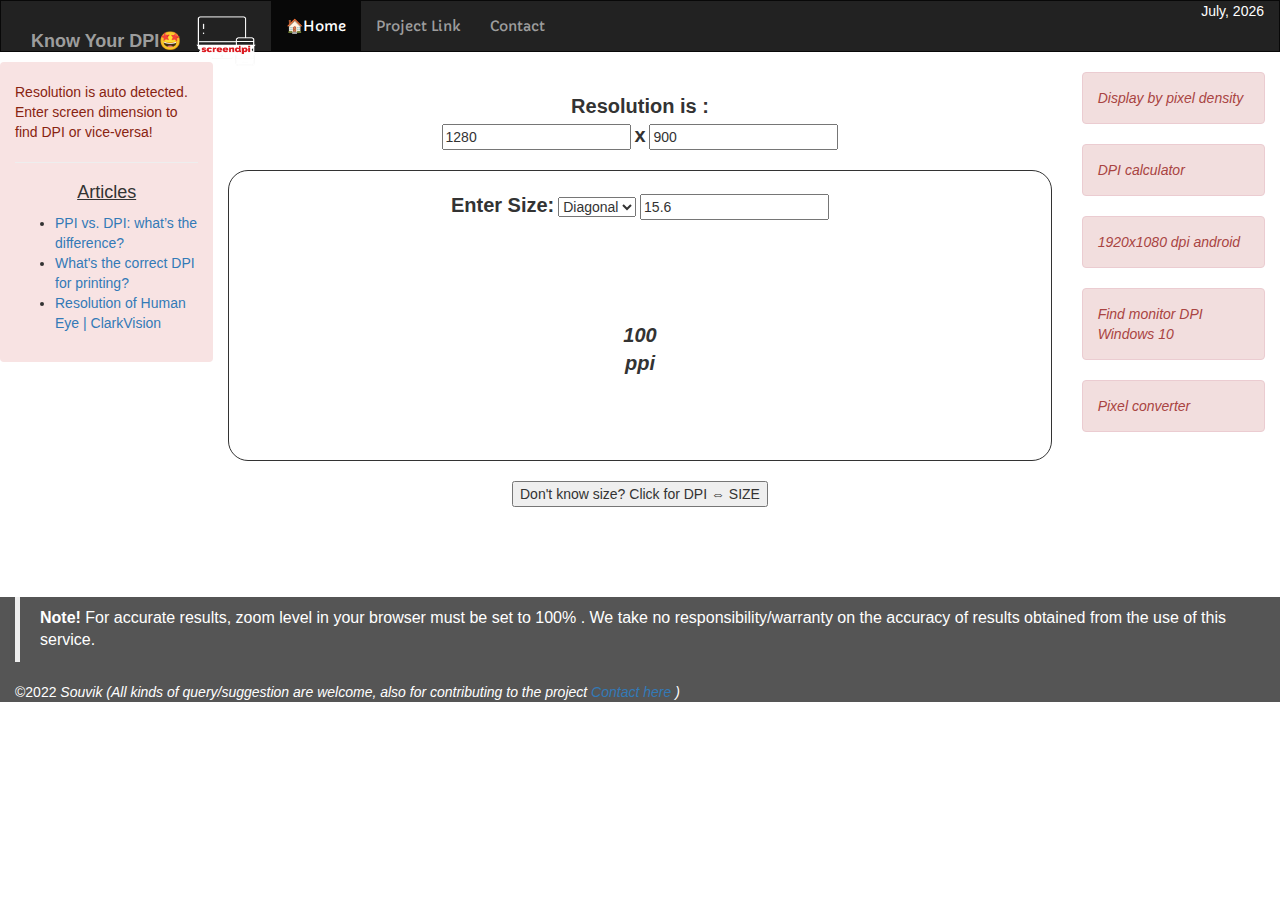
==== index.html @ 91eb47b8 "Update index.html" ====
<!DOCTYPE html>
<html lang="en">
<head>
  <title>[screendpi.info] Check Your Display DPI</title>
  <meta charset="utf-8">
  <meta name="viewport" content="width=device-width, initial-scale=1">
  <link rel="stylesheet" href="https://maxcdn.bootstrapcdn.com/bootstrap/3.4.1/css/bootstrap.min.css">
  <script src="https://ajax.googleapis.com/ajax/libs/jquery/3.5.1/jquery.min.js"></script>
  <script src="https://maxcdn.bootstrapcdn.com/bootstrap/3.4.1/js/bootstrap.min.js"></script>
  <link rel="stylesheet" href="css/style.css">
  <script type="text/javascript" src="js/functionality.js" defer></script>
  <link href='https://fonts.googleapis.com/css?family=Capriola' rel='stylesheet'>
  <style>
    .navbar {
      margin-bottom: 0;
      border-radius: 0;
    }
    .row.content {height: 450px}
    .sidenav {
      padding-top: 20px;
      background-color: rgba(184, 176, 176, 0);
      height: 100%;
    }
    footer {
      background-color: #555;
      color: white;
      padding: 0px;
      margin:auto;
      bottom:0;
    }
    @media only screen and (max-width: 767px) {
      .sidenav {
        height: auto;
        padding: 15px;
      }
      .centerScreen{
            width: 100%;    
      }
      #op1button,#op2button{
        margin-bottom: 10px;
      }
      .row.content {height:auto;} 
    }
  </style>
</head>
<body>
<nav class="navbar navbar-inverse">
  <div class="container-fluid">
    <div class="navbar-header">
      <div class="navbar-brand">
      <p class="navbar-text" ><b>Know Your DPI&#129321;</b></p>
      <img  src="assets/logotemp.png" alt="check screen dpi" style="height:50px; width: 60px;">
      
    </div>
    <button type="button" class="navbar-toggle" data-toggle="collapse" data-target="#myNavbar">
      <span class="icon-bar"></span>
      <span class="icon-bar"></span>
      <span class="icon-bar"></span>                        
    </button>
    </div>
    <div class="collapse navbar-collapse" id="myNavbar">
      <ul class="nav navbar-nav" style="font-family: Capriola;">
        <li class="active"><a href="index.html">&#127968;Home</a></li>
        <li><a href="project.html">Project Link</a></li>
        <li><a href="contact.html">Contact</a></li>
      </ul>
      <ul class="nav navbar-nav navbar-right">
        <li><p id="date" style="color: white;"></p></li>
      </ul>
    </div>
  </div>
</nav>
<script>
  const months = ["January", "February", "March", "April", "May", "June", "July", "August", "September", "October", "November", "December"];
  var today = new Date();
  var Year = today.getFullYear();
  let month = months[today.getMonth()];
  document.getElementById("date").innerHTML = month+', '+Year;
  </script>
<div class="container-fluid ">    
  <div class="row content">
    <div class="col-sm-2 sidenav" style="background-color:rgb(248, 227, 227);margin-top: 10px;max-height:300px;border-radius: 4px;overflow-y:auto;">
      <p style="color:rgb(136, 35, 17) ;">Resolution is auto detected. Enter screen dimension to find DPI or vice-versa!</p>
      <hr>
           <h4 style="text-align: center;"><u>Articles</u></h4> 
            <ul>
                <li><a href="https://99designs.com/blog/tips/ppi-vs-dpi-whats-the-difference/">PPI vs. DPI: what’s the difference?</a></li>
                <li><a href="http://resources.printhandbook.com/pages/dpi-for-printing.php">What's the correct DPI for printing?</a></li>
                <li><a href="https://clarkvision.com/imagedetail/eye-resolution.html">Resolution of Human Eye | ClarkVision</a></li>
            </ul>
      <!-- <p><a href="#">check screen dpi</a></p>
      <p><a href="#">display dpi</a></p> -->
    </div>
    <div class="col-sm-8 text-center"> 
        <br><br>
            <strong id='first_run' style="font-size:20px;">Resolution is : </strong>
            <div id="res_container" > <input type="text" id="width_value" oninput="resolution();"> <strong style="font-size:20px;"> x</strong> <input type="text" id="length_value" oninput="resolution();"></div>
            <div id="box-border" style="border: 0.4px solid;padding: 20px 0px 20px 0px; margin:20px 0 20px 0;border-radius: 20px;justify-content: center;position:relative;width:100%;">
            
              <div id="main" style="padding-bottom: 20px;">
                ----
            </div>
            <div id="top" class="text-center" style="display:inline-block;">
                <div id='op1' style="display:none;" ><strong style="font-size:20px;">Enter Size:</strong>
                    <select id = "myList" class='sameLine' onchange = "size2dpi();" >  <!--can be made hoverable-->
                        <option> Diagonal </option>  
                        <option> Width </option>  
                        <option> Height </option>  
                        </select>  
                    <input type="text" class='sameLine' id="size" placeholder="size" value=15.6 oninput="size2dpi()"><br>
                </div>
                <div id='op2' style="display:none;" >
                  <strong style="font-size:20px;">Enter Display DPI # </strong> <input type="text" id="dpi" placeholder="dpi" value=75  oninput="dpi2size()"><br>
                </div>
            </div>
            <div class="centerScreen" >
            <div id="output" style="position:relative;margin: 0 auto;" >
            <div style="margin:0;
                position: absolute;
                top: 50%;
                left: 50%;
                -ms-transform: translate(-50%, -50%);
                transform: translate(-50%, -50%);"><b id="result_text" style="width:100%; text-align: center; font-weight: bold; font-style: italic;font-size: 20px;"></b>
                </div>
            </div>
        </div>
            </div>
            <button onclick="show('op1')" id='op1button' class="button" style="display:none;">Go Back!</button>
            <button onclick="show('op2')" id='op2button' class="button">Don't know size? Click for DPI &#8660; SIZE </button>
    </div>
    <div class="col-sm-2 sidenav" style="background-color: rgba(184, 176, 176, 0);">
      <div class="alert alert-danger">
        <p><em>Display by pixel density</em></p>
      </div>
      <div class="alert alert-danger">
        <p><em>DPI calculator</em></p>
      </div>
      <div class="alert alert-danger">
        <p><em>1920x1080 dpi android</em></p>
      </div>
      <div class="alert alert-danger">
        <p><em>Find monitor DPI Windows 10</em></p>
      </div>
      <div class="alert alert-danger">
        <p><em>Pixel converter</em></p>
      </div>
    </div>
  </div>
</div>
<footer class="container-fluid text-left caution" style="position: relative;height:fit-content;margin-top: 90px;">
    <blockquote style="font-size:medium;">
    <strong>Note!</strong> For accurate results, zoom level in your browser must be set to 100% . We take no responsibility/warranty on the accuracy of results obtained from the use of this service.
  </blockquote>
    &copy;2022 <em>Souvik <em>(All kinds of query/suggestion are welcome, also for contributing to the project <a href = "contact.html">Contact here</a> )</em></em>
</footer>
</body>
</html>
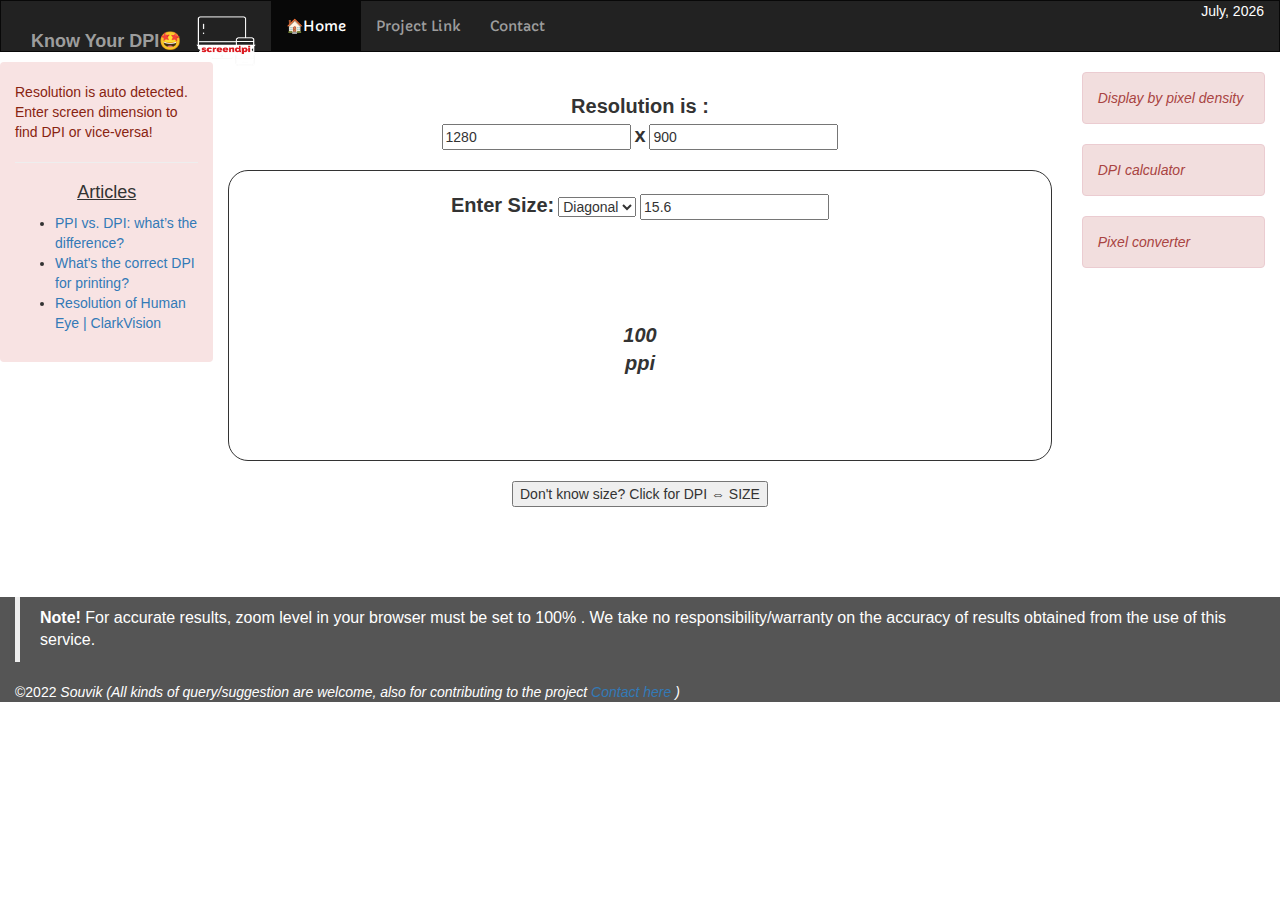
==== commit d996bf89: "Update index.html" ====
--- a/index.html
+++ b/index.html
@@ -1,7 +1,11 @@
 <!DOCTYPE html>
 <html lang="en">
 <head>
+  <script async src="https://pagead2.googlesyndication.com/pagead/js/adsbygoogle.js?client=ca-pub-6801930471197914"
+     crossorigin="anonymous"></script>
+  <meta name="keywords" content="screendpi,check screen dpi,screen resolution,dpi calculator" />
   <title>[screendpi.info] Check Your Display DPI</title>
+  <link rel="icon" type="image/x-icon" href="assets/logotemp.png">
   <meta charset="utf-8">
   <meta name="viewport" content="width=device-width, initial-scale=1">
   <link rel="stylesheet" href="https://maxcdn.bootstrapcdn.com/bootstrap/3.4.1/css/bootstrap.min.css">
@@ -136,12 +140,6 @@
         <p><em>DPI calculator</em></p>
       </div>
       <div class="alert alert-danger">
-        <p><em>1920x1080 dpi android</em></p>
-      </div>
-      <div class="alert alert-danger">
-        <p><em>Find monitor DPI Windows 10</em></p>
-      </div>
-      <div class="alert alert-danger">
         <p><em>Pixel converter</em></p>
       </div>
     </div>
